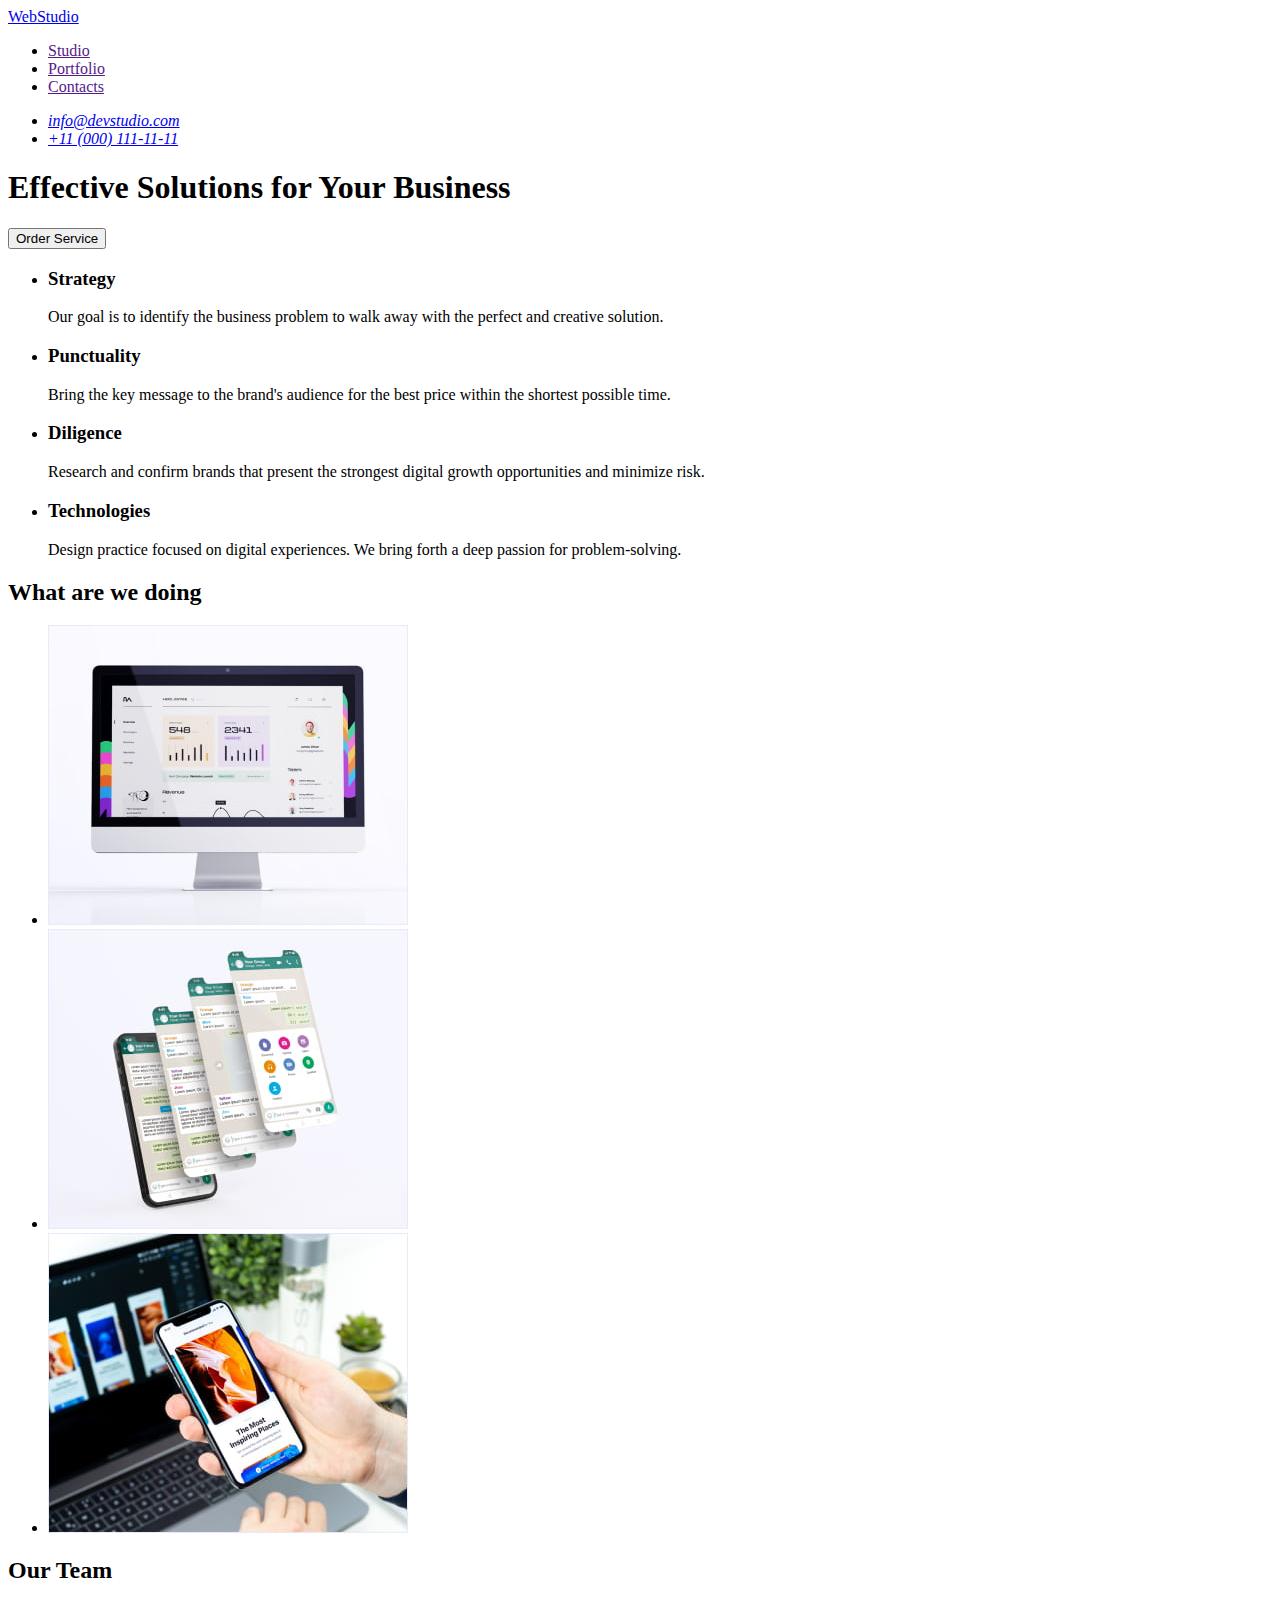
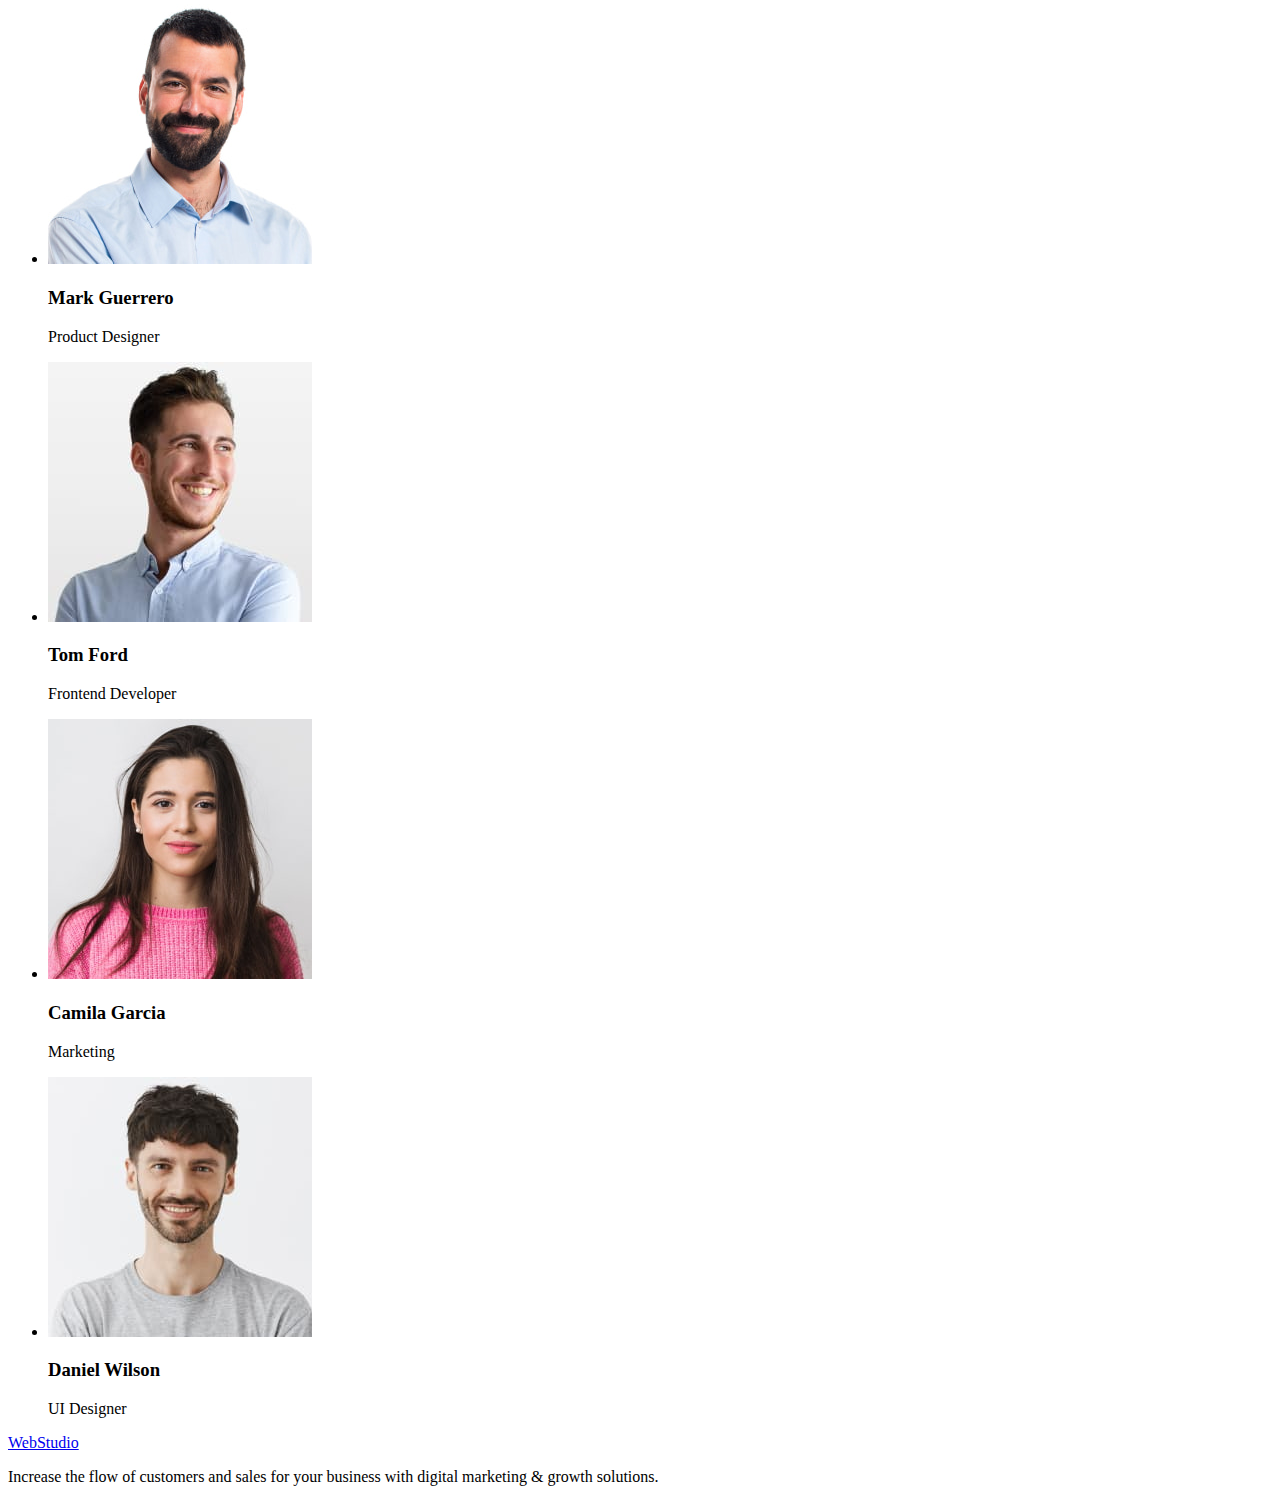
==== index.html @ 59c5fb43 "Initial commit" ====
<!DOCTYPE html>
<html lang="en">
  <head>
    <meta charset="UTF-8" />
    <meta http-equiv="X-UA-Compatible" content="IE=edge" />
    <meta name="viewport" content="width=device-width, initial-scale=1.0" />
    <title>Document</title>
  </head>
  <body>
    <header>
      <nav>
        <a href="./index.html">WebStudio</a>
        <ul>
          <li><a href="">Studio</a></li>
          <li><a href="">Portfolio</a></li>
          <li><a href="">Contacts</a></li>
        </ul>
      </nav>
      <address>
        <ul>
          <li><a href="mailto:info@devstudio.com">info@devstudio.com</a></li>
          <li><a href="tel:+110001111111">+11 (000) 111-11-11</a></li>
        </ul>
      </address>
    </header>

    <!-- Main Content -->

    <main>
      <!-- Sektion 1 -->
      <section>
        <h1>Effective Solutions for Your Business</h1>
        <button type="button">Order Service</button>
      </section>
      <!-- Section 2 -->
      <section>
        <h2 hidden>content</h2>
        <ul>
          <li>
            <h3>Strategy</h3>
            <p>
              Our goal is to identify the business problem to walk away with the
              perfect and creative solution.
            </p>
          </li>

          <li>
            <h3>Punctuality</h3>
            <p>
              Bring the key message to the brand's audience for the best price
              within the shortest possible time.
            </p>
          </li>

          <li>
            <h3>Diligence</h3>
            <p>
              Research and confirm brands that present the strongest digital
              growth opportunities and minimize risk.
            </p>
          </li>

          <li>
            <h3>Technologies</h3>
            <p>
              Design practice focused on digital experiences. We bring forth a
              deep passion for problem-solving.
            </p>
          </li>
        </ul>
      </section>

      <!-- Sektion- 3 What are we doing -->
      <section>
        <h2>What are we doing</h2>
        <ul>
          <li>
            <img
              src="./images/section-2/img-ekran.jpg"
              alt="foto-ekran"
              width="360"
            />
          </li>

          <li>
            <img
              src="./images/section-2/imj-screenshot.jpg"
              alt="foto-ckreenshot"
              width="360"
            />
          </li>

          <li>
            <img
              src="./images/section-2/img-telefon.jpg"
              alt="foto-telefon"
              width="360"
            />
          </li>
        </ul>
      </section>

      <!-- Section4 Our Team-->

      <section>
        <h2>Our Team</h2>

        <ul>
          <li>
            <img
              src="./images/OurTeam/MarkGuerrero.jpg"
              alt="foto-employee"
              width="264"
            />
            <h3>Mark Guerrero</h3>
            <p>Product Designer</p>
          </li>

          <li>
            <img
              src="./images/OurTeam/TomFord.jpg"
              alt="foto-Frontend Developer"
              width="264"
            />
            <h3>Tom Ford</h3>
            <p>Frontend Developer</p>
          </li>

          <li>
            <img
              src="./images/OurTeam/CamilaGarcia.jpg"
              alt="foto-Camila Garciaw"
              width="264"
            />
            <h3>Camila Garcia</h3>
            <p>Marketing</p>
          </li>

          <li>
            <img
              src="./images/OurTeam/DanielWilson.jpg"
              alt="foto-UI Designer"
              width="264"
            />
            <h3>Daniel Wilson</h3>
            <p>UI Designer</p>
          </li>
        </ul>
      </section>
    </main>

    <footer>
      <a href="./index.html">WebStudio</a>
      <p>
        Increase the flow of customers and sales for your business with digital
        marketing & growth solutions.
      </p>
    </footer>
  </body>
</html>
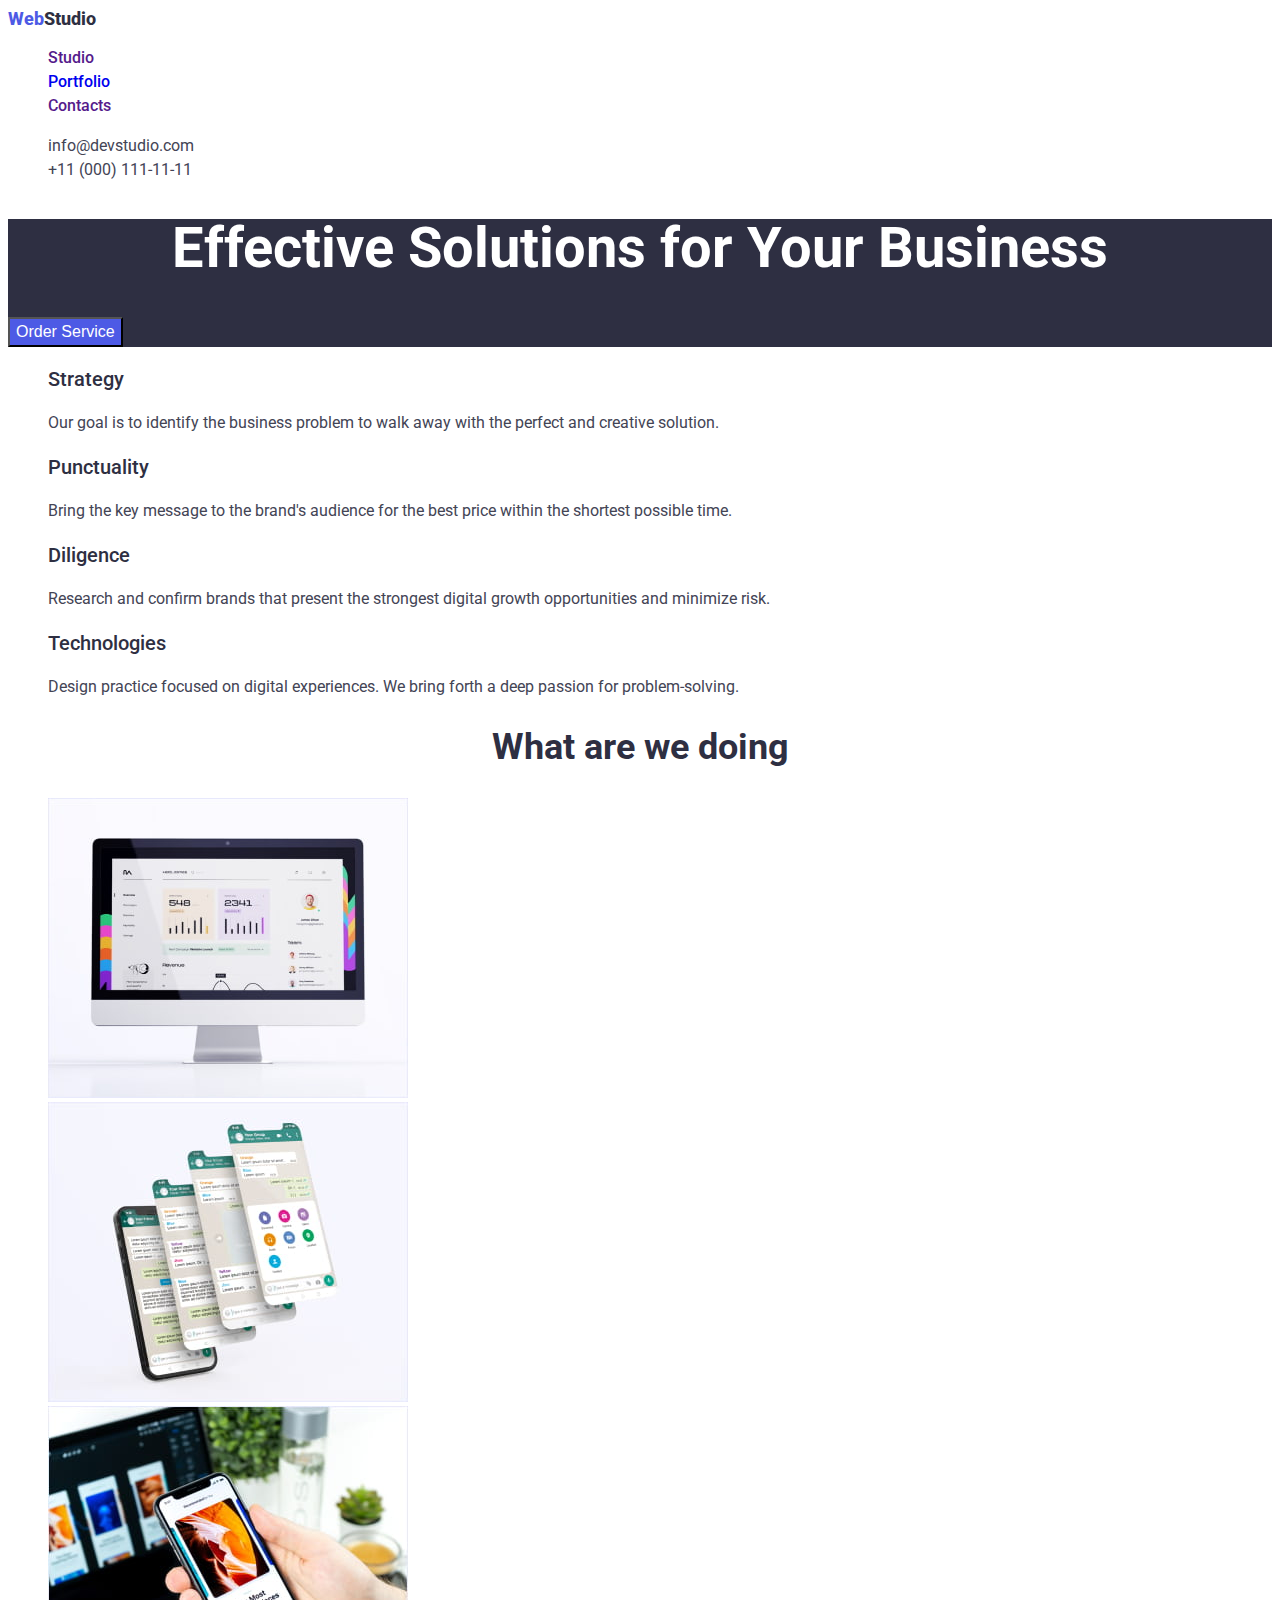
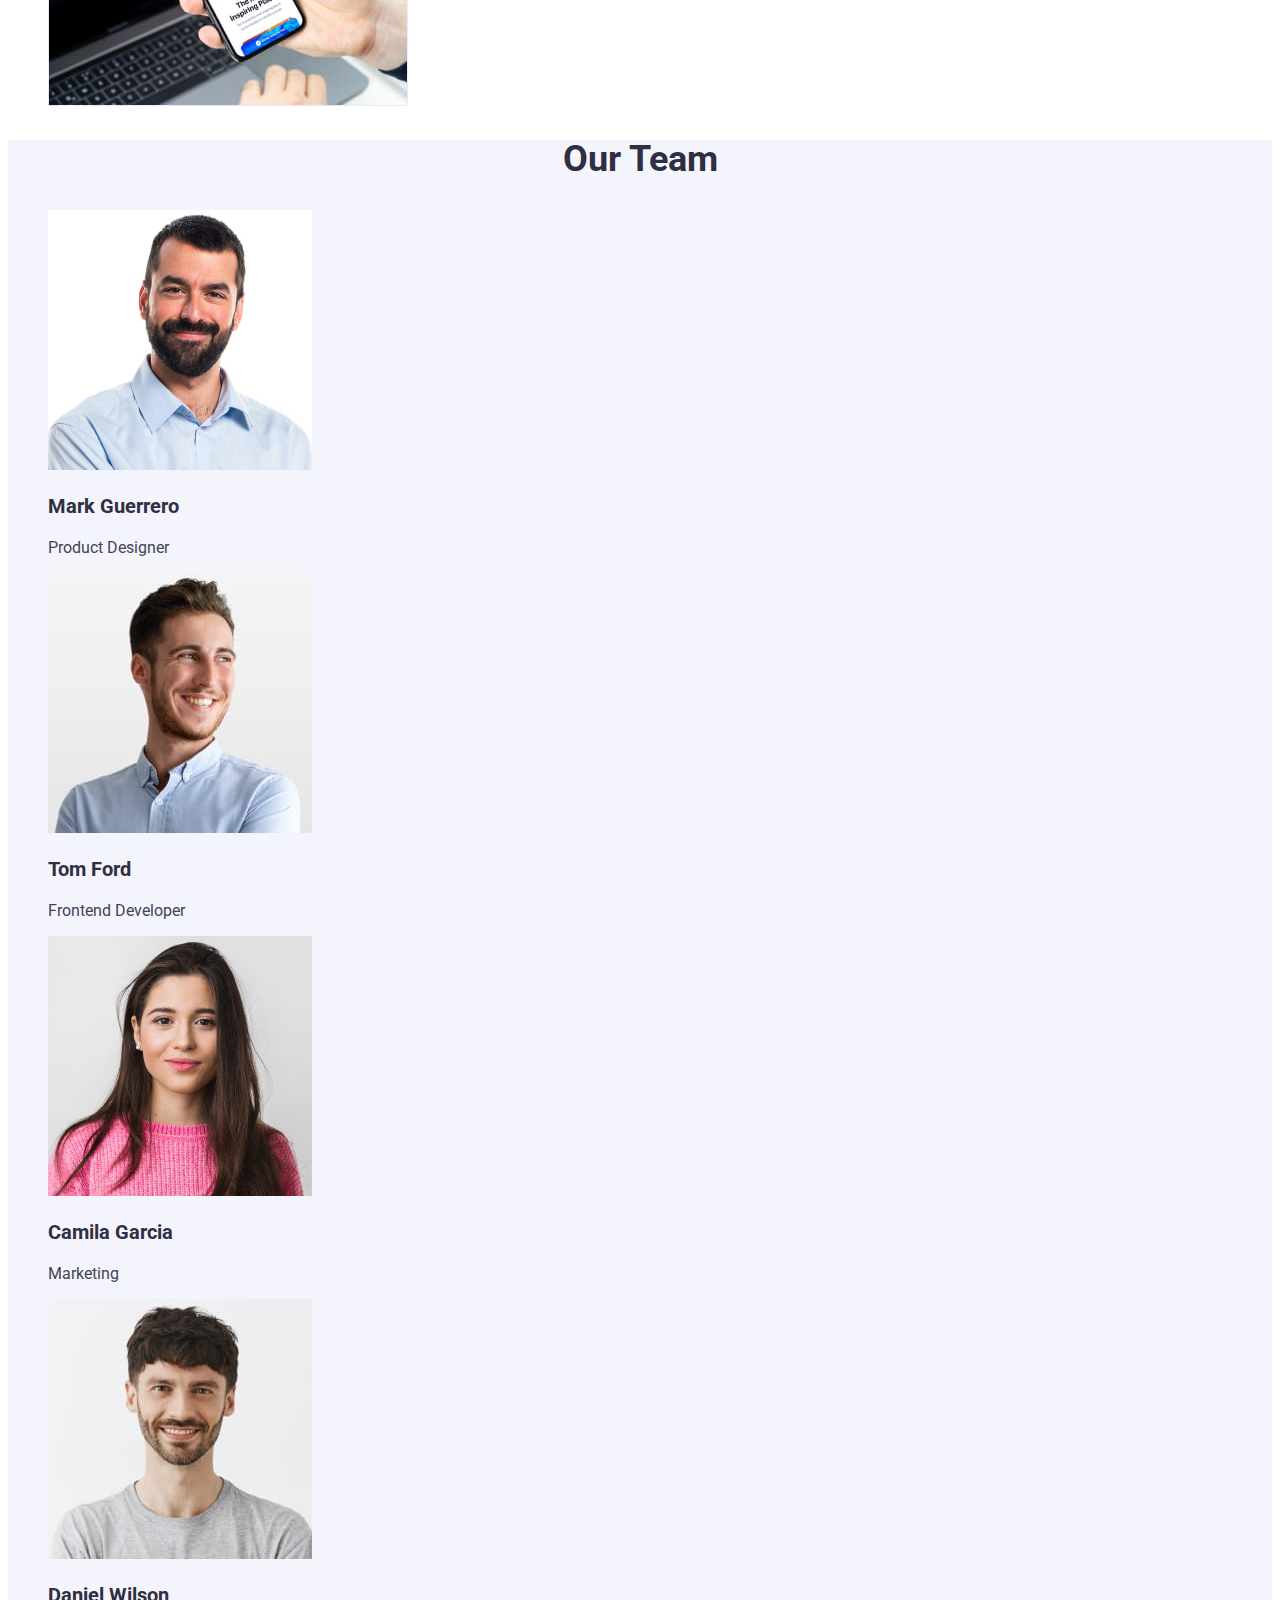
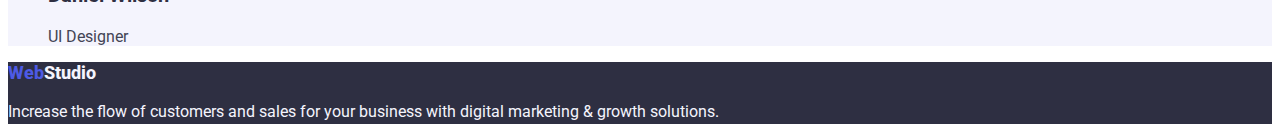
==== commit 7116a51e: "shuddering styles.css and porfolio page" ====
--- a/index.html
+++ b/index.html
@@ -5,21 +5,28 @@
     <meta http-equiv="X-UA-Compatible" content="IE=edge" />
     <meta name="viewport" content="width=device-width, initial-scale=1.0" />
     <title>Document</title>
+    <link rel="stylesheet" href="./css/styles.css">
+    <link rel="preconnect" href="https://fonts.googleapis.com">
+<link rel="preconnect" href="https://fonts.gstatic.com" crossorigin>
+<link href="https://fonts.googleapis.com/css2?family=Raleway:wght@800&family=Roboto:wght@400;500;700;900&display=swap" rel="stylesheet">
   </head>
+
+      <!-- Header -->
   <body>
-    <header>
-      <nav>
-        <a href="./index.html">WebStudio</a>
-        <ul>
-          <li><a href="">Studio</a></li>
-          <li><a href="">Portfolio</a></li>
-          <li><a href="">Contacts</a></li>
+    <header class="page-header">
+      <nav  class="page-nav">
+        <a class="link logo" href="./index.html"> <span class="logo-web">Web</span><span class="logo-studio">Studio</span> </a>
+        <ul  class="menu  list">
+          <li class="menu-link"><a class="link" href="">Studio</a></li>
+          <li class="menu-link"><a class="link" href="./portfolio.html">Portfolio</a></li>
+          <li class="menu-link"><a class="link" href="">Contacts</a></li>
         </ul>
       </nav>
+
       <address>
-        <ul>
-          <li><a href="mailto:info@devstudio.com">info@devstudio.com</a></li>
-          <li><a href="tel:+110001111111">+11 (000) 111-11-11</a></li>
+        <ul class="list ">
+          <li><a  class="contact-email link " href="mailto:info@devstudio.com">info@devstudio.com</a></li>
+          <li><a  class="contact-phone-number link " href="tel:+110001111111">+11 (000) 111-11-11</a></li>
         </ul>
       </address>
     </header>
@@ -28,41 +35,42 @@
 
     <main>
       <!-- Sektion 1 -->
-      <section>
-        <h1>Effective Solutions for Your Business</h1>
-        <button type="button">Order Service</button>
+      <!-- Hero -->
+      <section  class="hero">
+        <h1 class="main-title">Effective Solutions for Your Business</h1>
+        <button class="button-btn" type="button">Order Service</button>
       </section>
       <!-- Section 2 -->
-      <section>
+      <section  class="second-section">
         <h2 hidden>content</h2>
-        <ul>
+        <ul class="list">
           <li>
-            <h3>Strategy</h3>
-            <p>
+            <h3 class="second-section-title">Strategy</h3>
+            <p  class="second-section-text">
               Our goal is to identify the business problem to walk away with the
               perfect and creative solution.
             </p>
           </li>
 
           <li>
-            <h3>Punctuality</h3>
-            <p>
+            <h3 class="second-section-title">Punctuality</h3>
+            <p   class="second-section-text">
               Bring the key message to the brand's audience for the best price
               within the shortest possible time.
             </p>
           </li>
 
           <li>
-            <h3>Diligence</h3>
-            <p>
+            <h3 class="second-section-title">Diligence</h3>
+            <p class="second-section-text">
               Research and confirm brands that present the strongest digital
               growth opportunities and minimize risk.
             </p>
           </li>
 
           <li>
-            <h3>Technologies</h3>
-            <p>
+            <h3  class="second-section-title">Technologies</h3>
+            <p class="second-section-text">
               Design practice focused on digital experiences. We bring forth a
               deep passion for problem-solving.
             </p>
@@ -71,9 +79,9 @@
       </section>
 
       <!-- Sektion- 3 What are we doing -->
-      <section>
-        <h2>What are we doing</h2>
-        <ul>
+      <section  class="section">
+        <h2 class="section-title">What are we doing</h2>
+        <ul class="list">
           <li>
             <img
               src="./images/section-2/img-ekran.jpg"
@@ -102,18 +110,18 @@
 
       <!-- Section4 Our Team-->
 
-      <section>
-        <h2>Our Team</h2>
+      <section  class="section-four">
+        <h2 class="section-title">Our Team</h2>
 
-        <ul>
+        <ul class="list">
           <li>
             <img
               src="./images/OurTeam/MarkGuerrero.jpg"
               alt="foto-employee"
               width="264"
             />
-            <h3>Mark Guerrero</h3>
-            <p>Product Designer</p>
+            <h3 class="name-working">Mark Guerrero</h3>
+            <p  class="proffesion">Product Designer</p>
           </li>
 
           <li>
@@ -122,8 +130,8 @@
               alt="foto-Frontend Developer"
               width="264"
             />
-            <h3>Tom Ford</h3>
-            <p>Frontend Developer</p>
+            <h3 class="name-working">Tom Ford</h3>
+            <p class="proffesion" >Frontend Developer</p>
           </li>
 
           <li>
@@ -132,8 +140,8 @@
               alt="foto-Camila Garciaw"
               width="264"
             />
-            <h3>Camila Garcia</h3>
-            <p>Marketing</p>
+            <h3 class="name-working">Camila Garcia</h3>
+            <p class="proffesion" >Marketing</p>
           </li>
 
           <li>
@@ -142,16 +150,16 @@
               alt="foto-UI Designer"
               width="264"
             />
-            <h3>Daniel Wilson</h3>
-            <p>UI Designer</p>
+            <h3 class="name-working">Daniel Wilson</h3>
+            <p class="proffesion" >UI Designer</p>
           </li>
         </ul>
       </section>
     </main>
 
-    <footer>
-      <a href="./index.html">WebStudio</a>
-      <p>
+    <footer class="footer">
+       <a class="link logo" href="./index.html"> <span class="logo-web">Web</span><span class="logo-studio-footer">Studio</span> </a> 
+      <p  class="text-footer">
         Increase the flow of customers and sales for your business with digital
         marketing & growth solutions.
       </p>
--- a/css/styles.css
+++ b/css/styles.css
@@ -0,0 +1,237 @@
+:root {
+    /* --main-color: red;  */
+    --primary-backgraund:#fff;
+    --primary--font-family: "Roboto", sans-serif;
+}
+
+
+/* h1,
+h2,
+h3,
+h4,
+h5,
+h6 {
+    font-family: 'Roboto', sans-serif;
+    font-family: var(--primary--font-family);
+} */
+
+a {
+    text-decoration: none;
+}
+
+
+/* 
+ul,
+ol 
+li {
+    list-style: none;
+} */
+
+address {
+    font-style: normal;
+}
+
+.list  {  
+    list-style: none ;
+}
+
+.link   {
+    text-decoration: none;
+}
+
+
+body   {
+    font-family: 'Roboto', sans-serif;
+    font-style: normal;
+    font-size: 16px;
+    /* line-height: 1.5; */
+    font-weight: 500;
+    color: #2E2F42;
+    background-color: #ffffff;
+    /* background-color:var(--primary-backgraund); */
+   
+    
+}
+    /* HEADER */
+   /*  Logo*/
+
+.logo-web {
+    font-weight: 800;
+    font-size: 18px;
+    line-height: 1.2;
+    color: #4D5AE5;
+}
+    
+.logo-studio    {
+    font-weight: 800;
+    font-size: 18px;
+    line-height: 1.2;
+    color: #2E2F42;
+
+}
+
+.menu-link {
+    line-height: 1.5;
+    color: #2E2F42;
+}
+
+.link:hover,
+.link:focus   {
+    color: #404BBF;
+}
+
+
+.contact-phone-number,
+.contact-email  {
+    line-height: 1.5;
+    font-weight: 400;
+    font-size: 16px;
+    color: #434455;
+}
+
+.contact-phone-number:hover,
+.contact-phone-number:focus {
+    color: #404BBF;
+}
+
+.contact-email:hover,
+.contact-email:focus   {
+    color: #404BBF
+                    }
+/* Main Contant */ /* Hero */
+.hero,
+.footer {
+    background: #2E2F42;
+}
+.main-title {
+    font-weight: 700;
+    font-size: 56px;
+    line-height: 1.07;
+    text-align: center;
+    color: #FFFFFF; 
+}
+
+.button-btn {
+    font-weight: 500;
+    font-size: 16px;
+    line-height: 1.5;
+    background: #4D5AE5;
+    color: #FFFFFF;
+    cursor: pointer;
+} 
+
+.button-btn:hover,
+.button-btn:focus::after {
+    background: #404BBF;
+}
+   
+   
+/* Section 2 */
+
+.second-section-title   {
+    font-weight: 500;
+    font-size: 20px;
+    line-height: 1.2;
+    color: #2E2F42;
+}
+
+.second-section-text {
+    line-height: 1.5;
+    font-weight: 400;
+    color: #434455;
+
+}
+
+        /* Sektion 3  What are we doing*/
+.section-title {
+    font-weight: 700;
+    font-size: 36px;
+    line-height:1.11;
+    text-align: center;
+    color: #2E2F42;
+}
+
+/* < !-- Section4 Our Team--> */
+
+.section-four   {
+    background: #F4F4FD
+}
+
+.name-working   {
+    font-size: 20px;
+    line-height: 1.2;
+    color: #2E2F42;
+}
+
+.proffesion {
+    font-weight: 400;
+    color: #434455;
+
+}
+
+    /* FOOTER */
+
+.logo-studio-footer   {
+    font-weight: 800;
+    font-size: 18px;
+    line-height: 1.16;
+    color: #F4F4FD;
+}
+
+.text-footer {
+    font-weight: 400;
+    line-height: 1.5;
+    color: #F4F4FD;
+}
+
+
+
+
+
+
+/* =============PORTFOLIO============= */
+.filter__list {
+    list-style: none;
+}
+
+
+
+.item-filter__btn   {
+    font-family: 'Roboto', sans-serif;
+    font-style: normal;
+    font-weight: 500;
+    font-size: 16px;
+    line-height: 24px;
+    color: #4D5AE5;
+    background: #F4F4FD;
+
+    border: 1px solid #E7E9FC;
+    border-radius: 4px;
+}
+
+.item-filter__btn:hover,
+.item-filter__btn:focus {
+    background: #404BBF;
+    color: #FFFFFF;
+}
+
+.works-list {
+    list-style: none;
+}
+
+.item-works__title  {
+    font-family: 'Roboto',sans-serif;
+    font-weight: 500;
+    font-size: 20px;
+    line-height: 1.2;
+    color: #2E2F42;
+}
+.item-works__text {
+    font-weight: 400;
+    font-size: 16px;
+    line-height: 1.5;
+    color: #434455;
+}
+
+
+/* =============PORTFOLIO============= */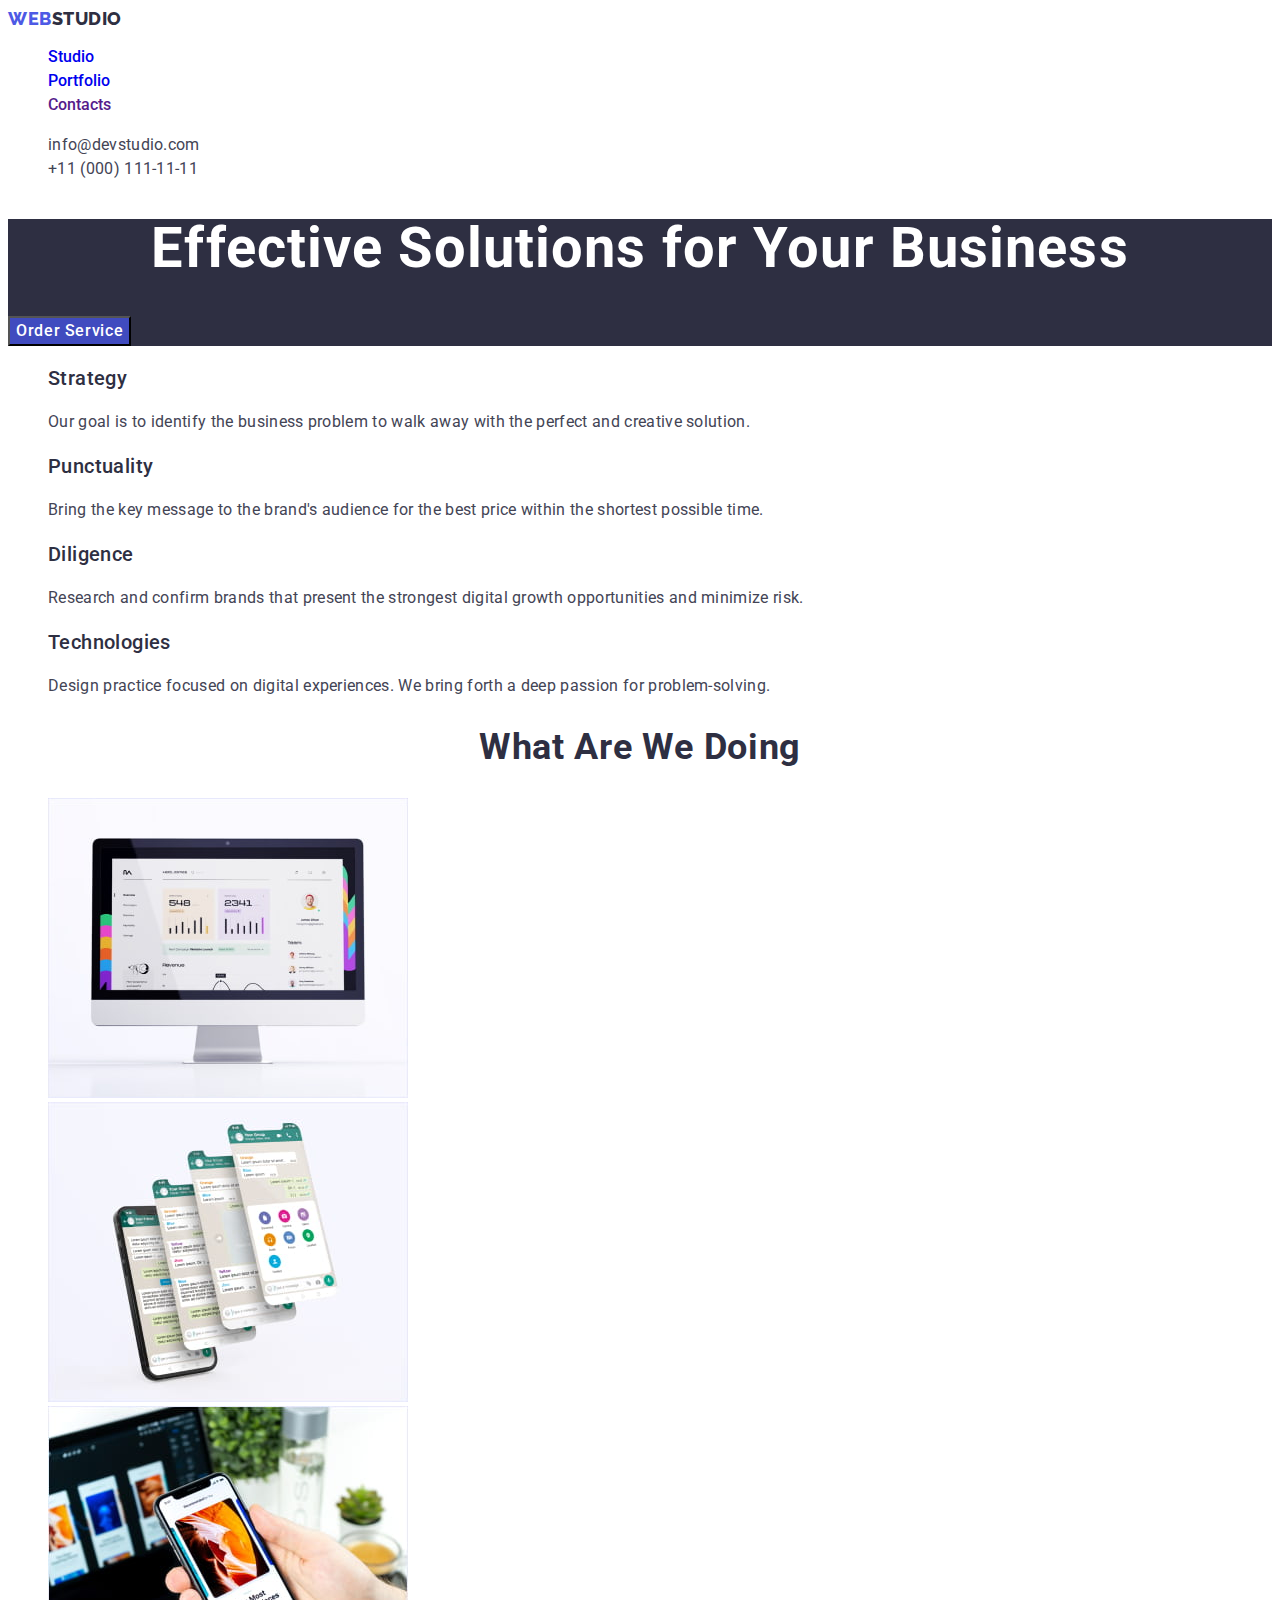
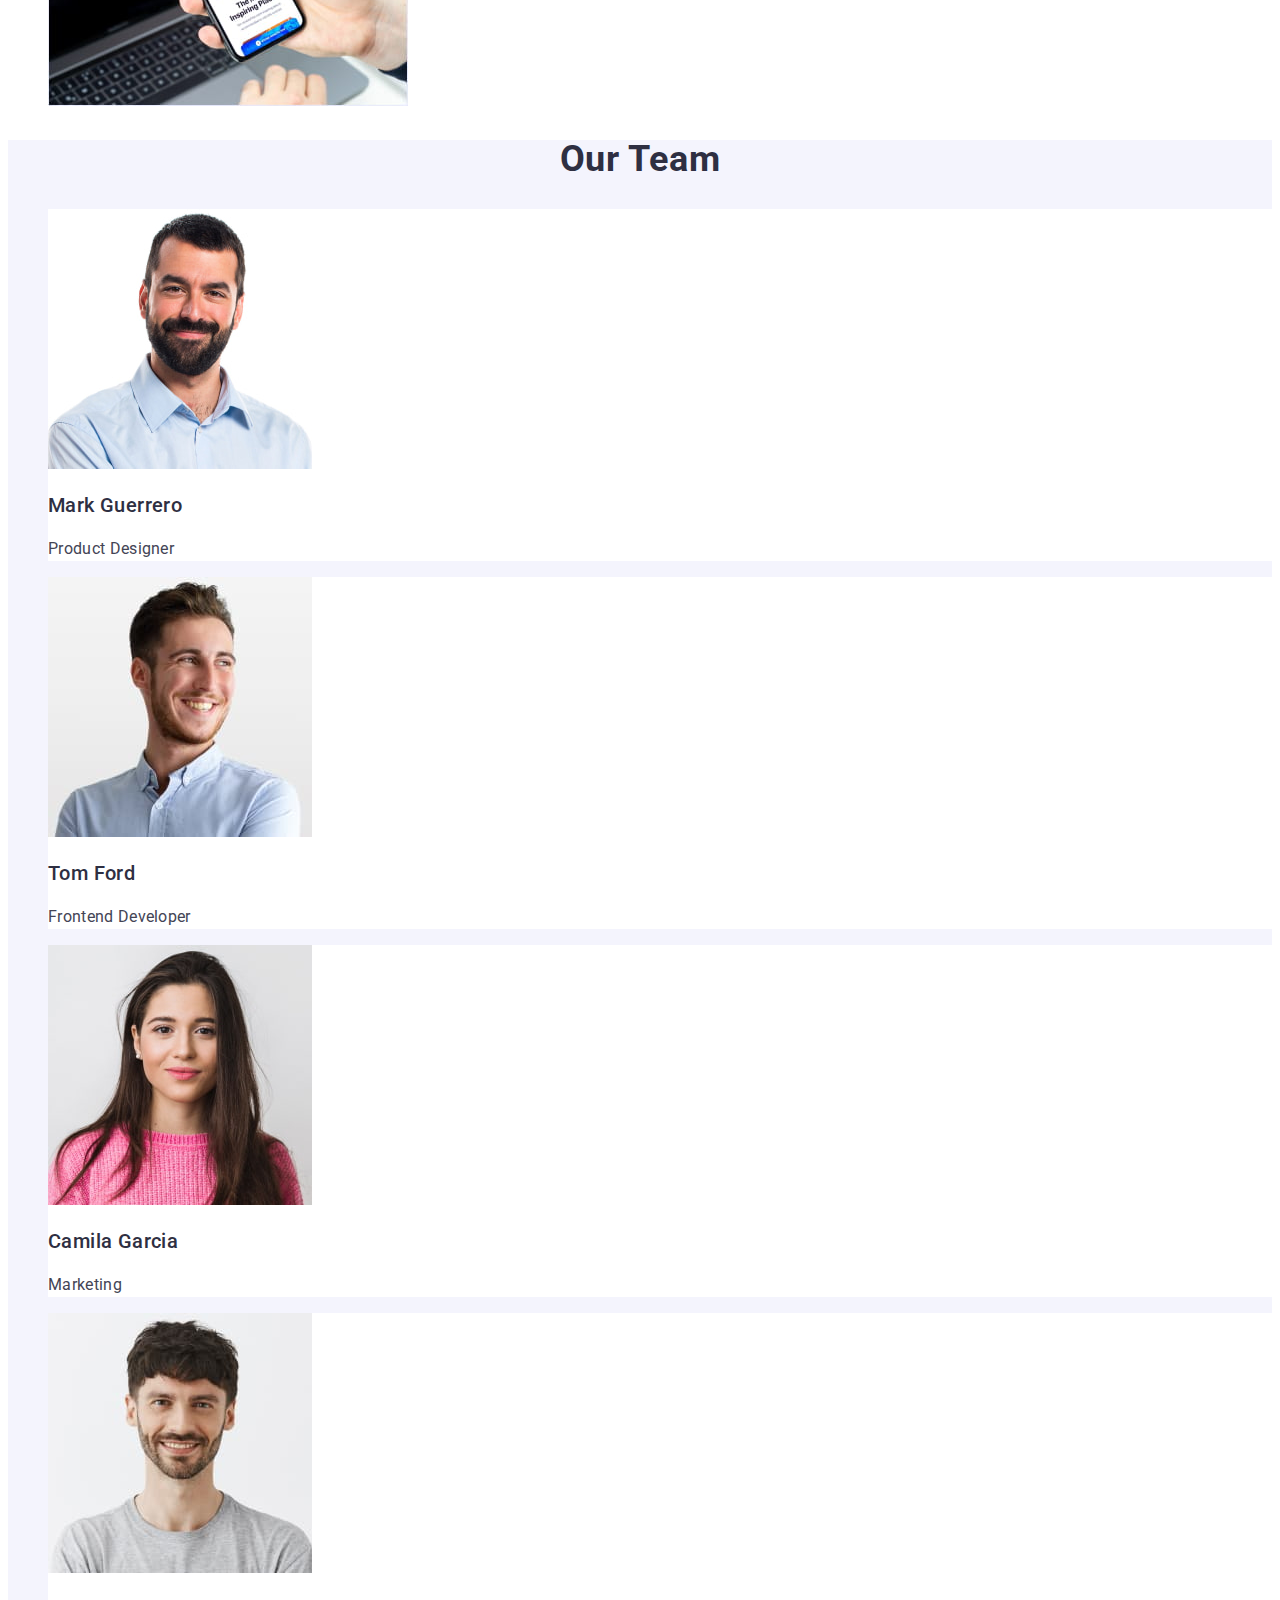
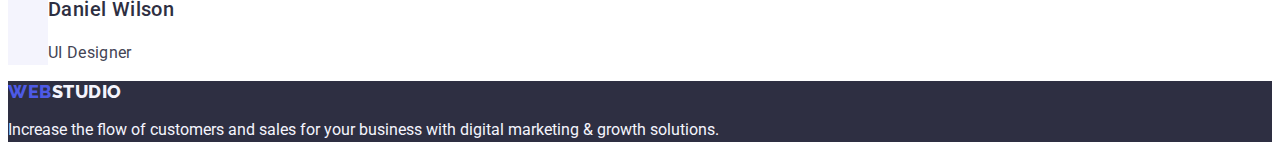
==== commit 98b5f776: "update-hw-2-css" ====
--- a/index.html
+++ b/index.html
@@ -15,15 +15,15 @@
   <body>
     <header class="page-header">
       <nav  class="page-nav">
-        <a class="link logo" href="./index.html"> <span class="logo-web">Web</span><span class="logo-studio">Studio</span> </a>
+        <a class="link logo" href="./index.html"><span class="logo-web">Web</span>Studio </a>
         <ul  class="menu  list">
-          <li class="menu-link"><a class="link" href="">Studio</a></li>
-          <li class="menu-link"><a class="link" href="./portfolio.html">Portfolio</a></li>
-          <li class="menu-link"><a class="link" href="">Contacts</a></li>
+          <li class="menu-link"><a class="link-menu link" href="./index.html">Studio</a></li>
+          <li class="menu-link"><a class="link-menu link" href="./portfolio.html">Portfolio</a></li>
+          <li class="menu-link"><a class="link-menu link" href="">Contacts</a></li>
         </ul>
       </nav>
 
-      <address>
+      <address class="heder-address">
         <ul class="list ">
           <li><a  class="contact-email link " href="mailto:info@devstudio.com">info@devstudio.com</a></li>
           <li><a  class="contact-phone-number link " href="tel:+110001111111">+11 (000) 111-11-11</a></li>
@@ -42,7 +42,7 @@
       </section>
       <!-- Section 2 -->
       <section  class="second-section">
-        <h2 hidden>content</h2>
+        <h2 class="second-section-title" hidden>content</h2>
         <ul class="list">
           <li>
             <h3 class="second-section-title">Strategy</h3>
@@ -114,9 +114,9 @@
         <h2 class="section-title">Our Team</h2>
 
         <ul class="list">
-          <li>
+          <li class="item-fou-list">
             <img
-              src="./images/OurTeam/MarkGuerrero.jpg"
+              src="./images/our-team/MarkGuerrero.jpg"
               alt="foto-employee"
               width="264"
             />
@@ -124,9 +124,9 @@
             <p  class="proffesion">Product Designer</p>
           </li>
 
-          <li>
+          <li class="item-fou-list">
             <img
-              src="./images/OurTeam/TomFord.jpg"
+              src="./images/our-team/TomFord.jpg"
               alt="foto-Frontend Developer"
               width="264"
             />
@@ -134,9 +134,9 @@
             <p class="proffesion" >Frontend Developer</p>
           </li>
 
-          <li>
+          <li class="item-fou-list">
             <img
-              src="./images/OurTeam/CamilaGarcia.jpg"
+              src="./images/our-team/CamilaGarcia.jpg"
               alt="foto-Camila Garciaw"
               width="264"
             />
@@ -144,9 +144,9 @@
             <p class="proffesion" >Marketing</p>
           </li>
 
-          <li>
+          <li class="item-fou-list">
             <img
-              src="./images/OurTeam/DanielWilson.jpg"
+              src="./images/our-team/DanielWilson.jpg"
               alt="foto-UI Designer"
               width="264"
             />
@@ -158,7 +158,9 @@
     </main>
 
     <footer class="footer">
-       <a class="link logo" href="./index.html"> <span class="logo-web">Web</span><span class="logo-studio-footer">Studio</span> </a> 
+       <a class="link logo-footer" href="./index.html">
+        <span class="logo-web">Web</span><span class="logo-web-text">Studio</span> 
+      </a> 
       <p  class="text-footer">
         Increase the flow of customers and sales for your business with digital
         marketing & growth solutions.
--- a/css/styles.css
+++ b/css/styles.css
@@ -1,7 +1,11 @@
 :root {
     /* --main-color: red;  */
     --primary-backgraund:#fff;
+    --primary-second-background: #434455 ;
     --primary--font-family: "Roboto", sans-serif;
+    --primary-text: #4d5ae5;
+    --primary-second-text: #2e2f42;
+    --primary-third-text: #f4f4fd;
 }
 
 
@@ -46,7 +50,7 @@
     font-size: 16px;
     /* line-height: 1.5; */
     font-weight: 500;
-    color: #2E2F42;
+    color:var(--primary-second-background);
     background-color: #ffffff;
     /* background-color:var(--primary-backgraund); */
    
@@ -55,34 +59,43 @@
     /* HEADER */
    /*  Logo*/
 
+
 .logo-web {
-    font-weight: 800;
-    font-size: 18px;
-    line-height: 1.2;
-    color: #4D5AE5;
+    font-family: "Raleway", sans-serif;
+    font-weight: 800;
+    font-size: 18px;
+    line-height: 1.17;
+    letter-spacing: 0.03em ;
+    text-transform: uppercase;
+    color: var(--primary-text);
 }
     
-.logo-studio    {
-    font-weight: 800;
-    font-size: 18px;
-    line-height: 1.2;
-    color: #2E2F42;
-
+/* .logo-studio, */
+.logo    {
+    font-family: "Raleway", sans-serif;
+    font-weight: 800;
+    font-size: 18px;
+    line-height: 1.17;
+    letter-spacing: 0.03em;
+    text-transform: uppercase;
+    color: var(--primary-second-text);
+    
 }
 
 .menu-link {
     line-height: 1.5;
-    color: #2E2F42;
-}
-
-.link:hover,
-.link:focus   {
+    color: var(--primary-second-text);
+}
+
+.link-menu:hover,
+.link-menu:focus   {
     color: #404BBF;
 }
 
 
 .contact-phone-number,
 .contact-email  {
+    letter-spacing: 0.02em;
     line-height: 1.5;
     font-weight: 400;
     font-size: 16px;
@@ -104,6 +117,7 @@
     background: #2E2F42;
 }
 .main-title {
+    letter-spacing: 0.02em;
     font-weight: 700;
     font-size: 56px;
     line-height: 1.07;
@@ -112,23 +126,26 @@
 }
 
 .button-btn {
-    font-weight: 500;
-    font-size: 16px;
-    line-height: 1.5;
-    background: #4D5AE5;
+    font-family: "Roboto", sans-serif;
+    font-weight: 500;
+    font-size: 16px;
+    line-height: 1.5;
+    background-color: #404BBF;
     color: #FFFFFF;
     cursor: pointer;
+    letter-spacing: 0.04em;
 } 
 
 .button-btn:hover,
 .button-btn:focus::after {
-    background: #404BBF;
+    background:#404BBF;
 }
    
    
 /* Section 2 */
 
 .second-section-title   {
+    letter-spacing: 0.02em;
     font-weight: 500;
     font-size: 20px;
     line-height: 1.2;
@@ -136,6 +153,7 @@
 }
 
 .second-section-text {
+    letter-spacing: 0.02em;
     line-height: 1.5;
     font-weight: 400;
     color: #434455;
@@ -148,36 +166,65 @@
     font-size: 36px;
     line-height:1.11;
     text-align: center;
+    letter-spacing: 0.02em;
+    text-transform: capitalize;
     color: #2E2F42;
 }
 
 /* < !-- Section4 Our Team--> */
 
 .section-four   {
-    background: #F4F4FD
+    background: #F4F4FD;
+    letter-spacing: 0.02em;
+    text-transform: capitalize;
+}
+.item-fou-list {
+    background-color: #FFFFFF
+
 }
 
 .name-working   {
+    font-weight: 500;
+    letter-spacing: 0.02em;
     font-size: 20px;
     line-height: 1.2;
     color: #2E2F42;
 }
 
 .proffesion {
+    line-height: 1.5;
+    letter-spacing: 0.02em;
     font-weight: 400;
     color: #434455;
 
 }
 
     /* FOOTER */
-
+.logo-footer {
+    font-family: "Raleway", sans-serif;
+    font-weight: 800;
+    font-size: 18px;
+    line-height: 1.17;
+    letter-spacing: 0.03em;
+    text-transform: uppercase;
+    color: var(--primary-third-text)
+}
 .logo-studio-footer   {
-    font-weight: 800;
-    font-size: 18px;
-    line-height: 1.16;
+    /* font-weight: 800;
+    font-size: 18px;
+    line-height: 1.16; */
     color: #F4F4FD;
 }
 
+.logo-web-text {
+    font-family: "Raleway", sans-serif;
+    font-weight: 800;
+    font-size: 18px;
+    line-height: 1.17;
+    letter-spacing: 0.03em;
+    text-transform: uppercase;
+    color: var(--primary-third-text)
+}
 .text-footer {
     font-weight: 400;
     line-height: 1.5;
@@ -202,8 +249,8 @@
     font-weight: 500;
     font-size: 16px;
     line-height: 24px;
-    color: #4D5AE5;
-    background: #F4F4FD;
+    color: var(--primary-text);
+    background-color: var(--primary-third-text);
 
     border: 1px solid #E7E9FC;
     border-radius: 4px;
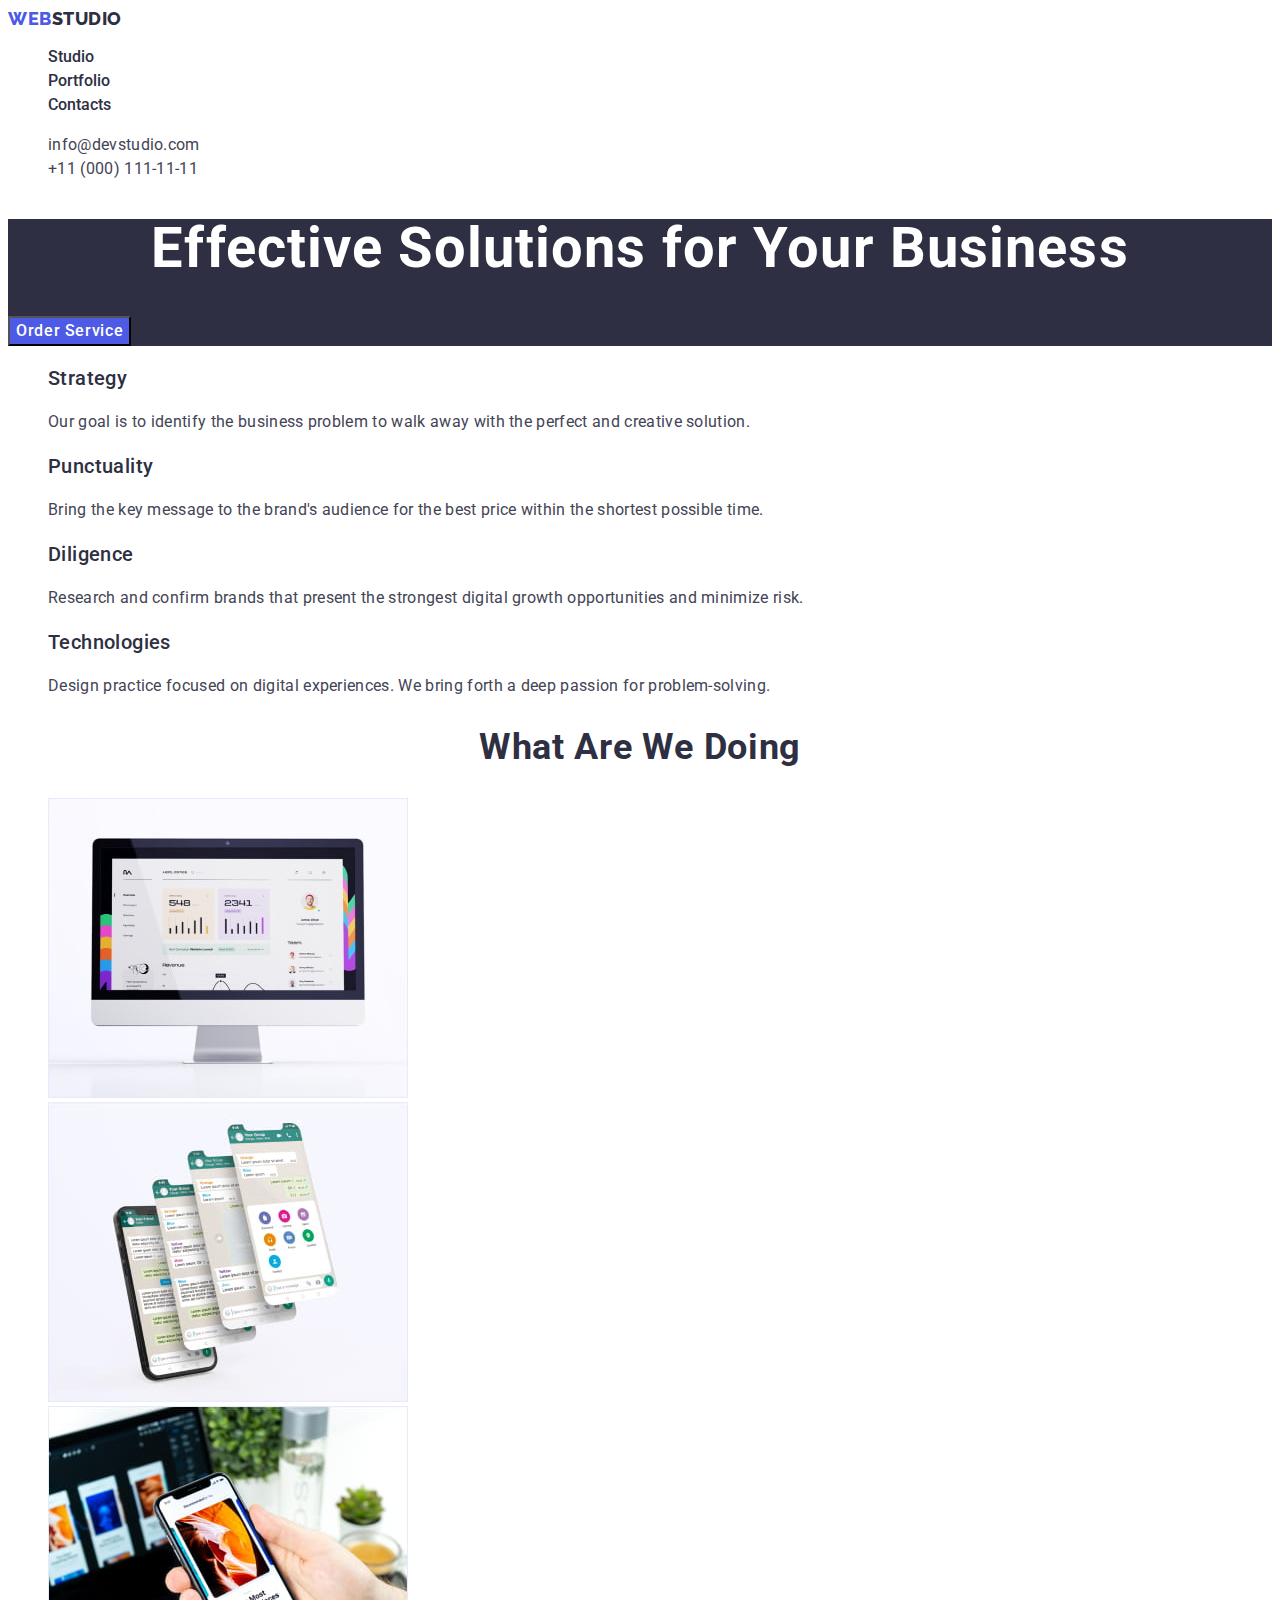
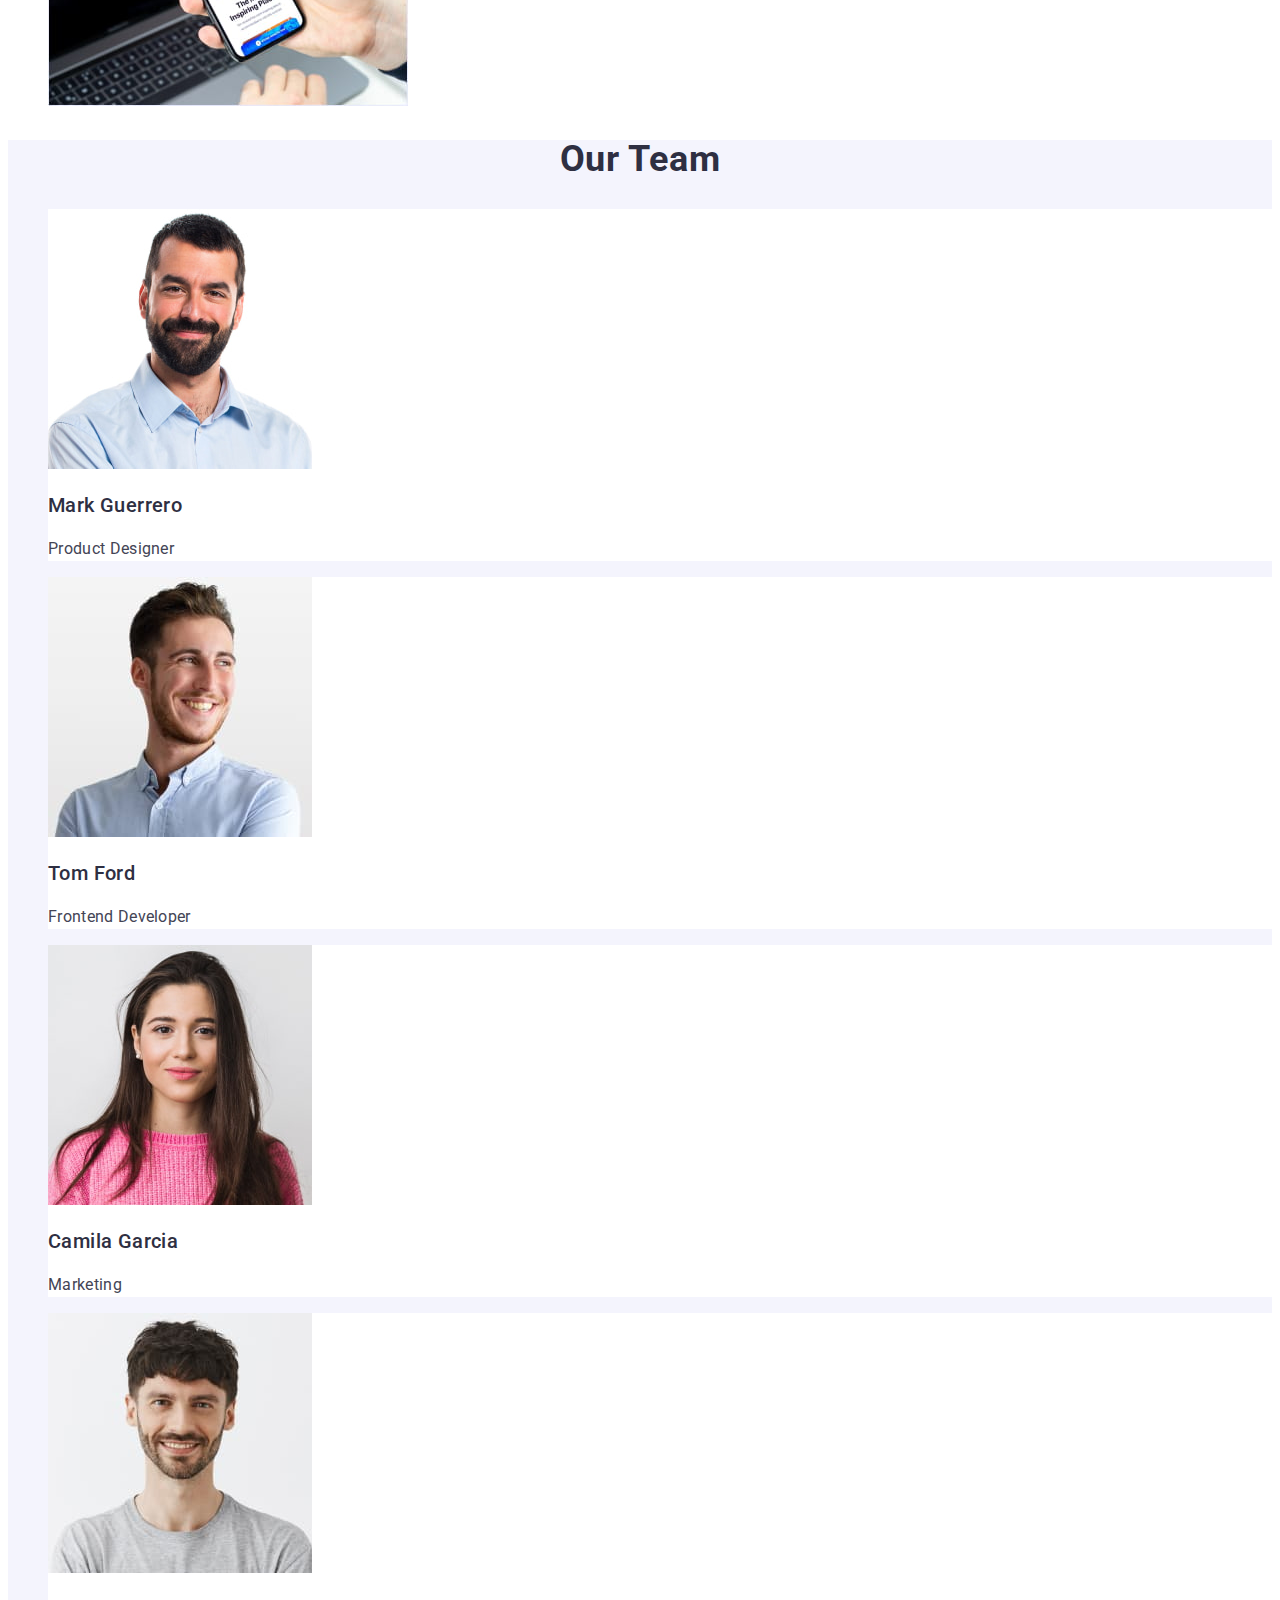
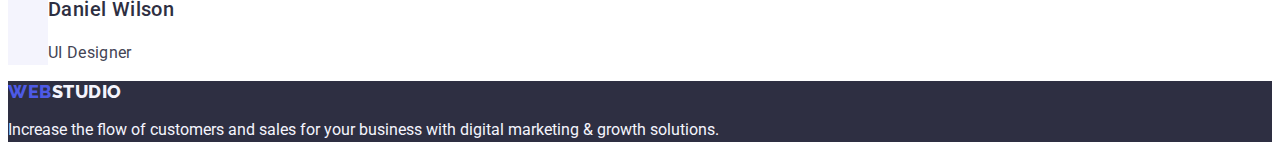
==== commit 5ef72f67: "update-2-hw2-css" ====
--- a/index.html
+++ b/index.html
@@ -15,7 +15,7 @@
   <body>
     <header class="page-header">
       <nav  class="page-nav">
-        <a class="link logo" href="./index.html"><span class="logo-web">Web</span>Studio </a>
+        <a class="link logo" href="./index.html">Web<span class="logo-header">Studio</span></a>
         <ul  class="menu  list">
           <li class="menu-link"><a class="link-menu link" href="./index.html">Studio</a></li>
           <li class="menu-link"><a class="link-menu link" href="./portfolio.html">Portfolio</a></li>
@@ -158,8 +158,7 @@
     </main>
 
     <footer class="footer">
-       <a class="link logo-footer" href="./index.html">
-        <span class="logo-web">Web</span><span class="logo-web-text">Studio</span> 
+       <a class="link logo" href="./index.html">Web<span class="logo-footer">Studio</span> 
       </a> 
       <p  class="text-footer">
         Increase the flow of customers and sales for your business with digital
--- a/css/styles.css
+++ b/css/styles.css
@@ -6,6 +6,7 @@
     --primary-text: #4d5ae5;
     --primary-second-text: #2e2f42;
     --primary-third-text: #f4f4fd;
+    --primary-four-text: #ffffff;
 }
 
 
@@ -78,14 +79,21 @@
     line-height: 1.17;
     letter-spacing: 0.03em;
     text-transform: uppercase;
+    color: var(--primary-text);
+    
+}
+
+.logo-header {
+   color: var(--primary-second-text) 
+}
+
+.menu-link,
+.link-menu {
+    line-height: 1.5;
+    letter-spacing: 0.02;
     color: var(--primary-second-text);
-    
-}
-
-.menu-link {
-    line-height: 1.5;
-    color: var(--primary-second-text);
-}
+}
+
 
 .link-menu:hover,
 .link-menu:focus   {
@@ -130,7 +138,7 @@
     font-weight: 500;
     font-size: 16px;
     line-height: 1.5;
-    background-color: #404BBF;
+    background-color: #4D5AE5;
     color: #FFFFFF;
     cursor: pointer;
     letter-spacing: 0.04em;
@@ -223,7 +231,7 @@
     line-height: 1.17;
     letter-spacing: 0.03em;
     text-transform: uppercase;
-    color: var(--primary-third-text)
+    color: var(--primary-four-text)
 }
 .text-footer {
     font-weight: 400;
@@ -251,7 +259,7 @@
     line-height: 24px;
     color: var(--primary-text);
     background-color: var(--primary-third-text);
-
+    cursor: pointer;
     border: 1px solid #E7E9FC;
     border-radius: 4px;
 }
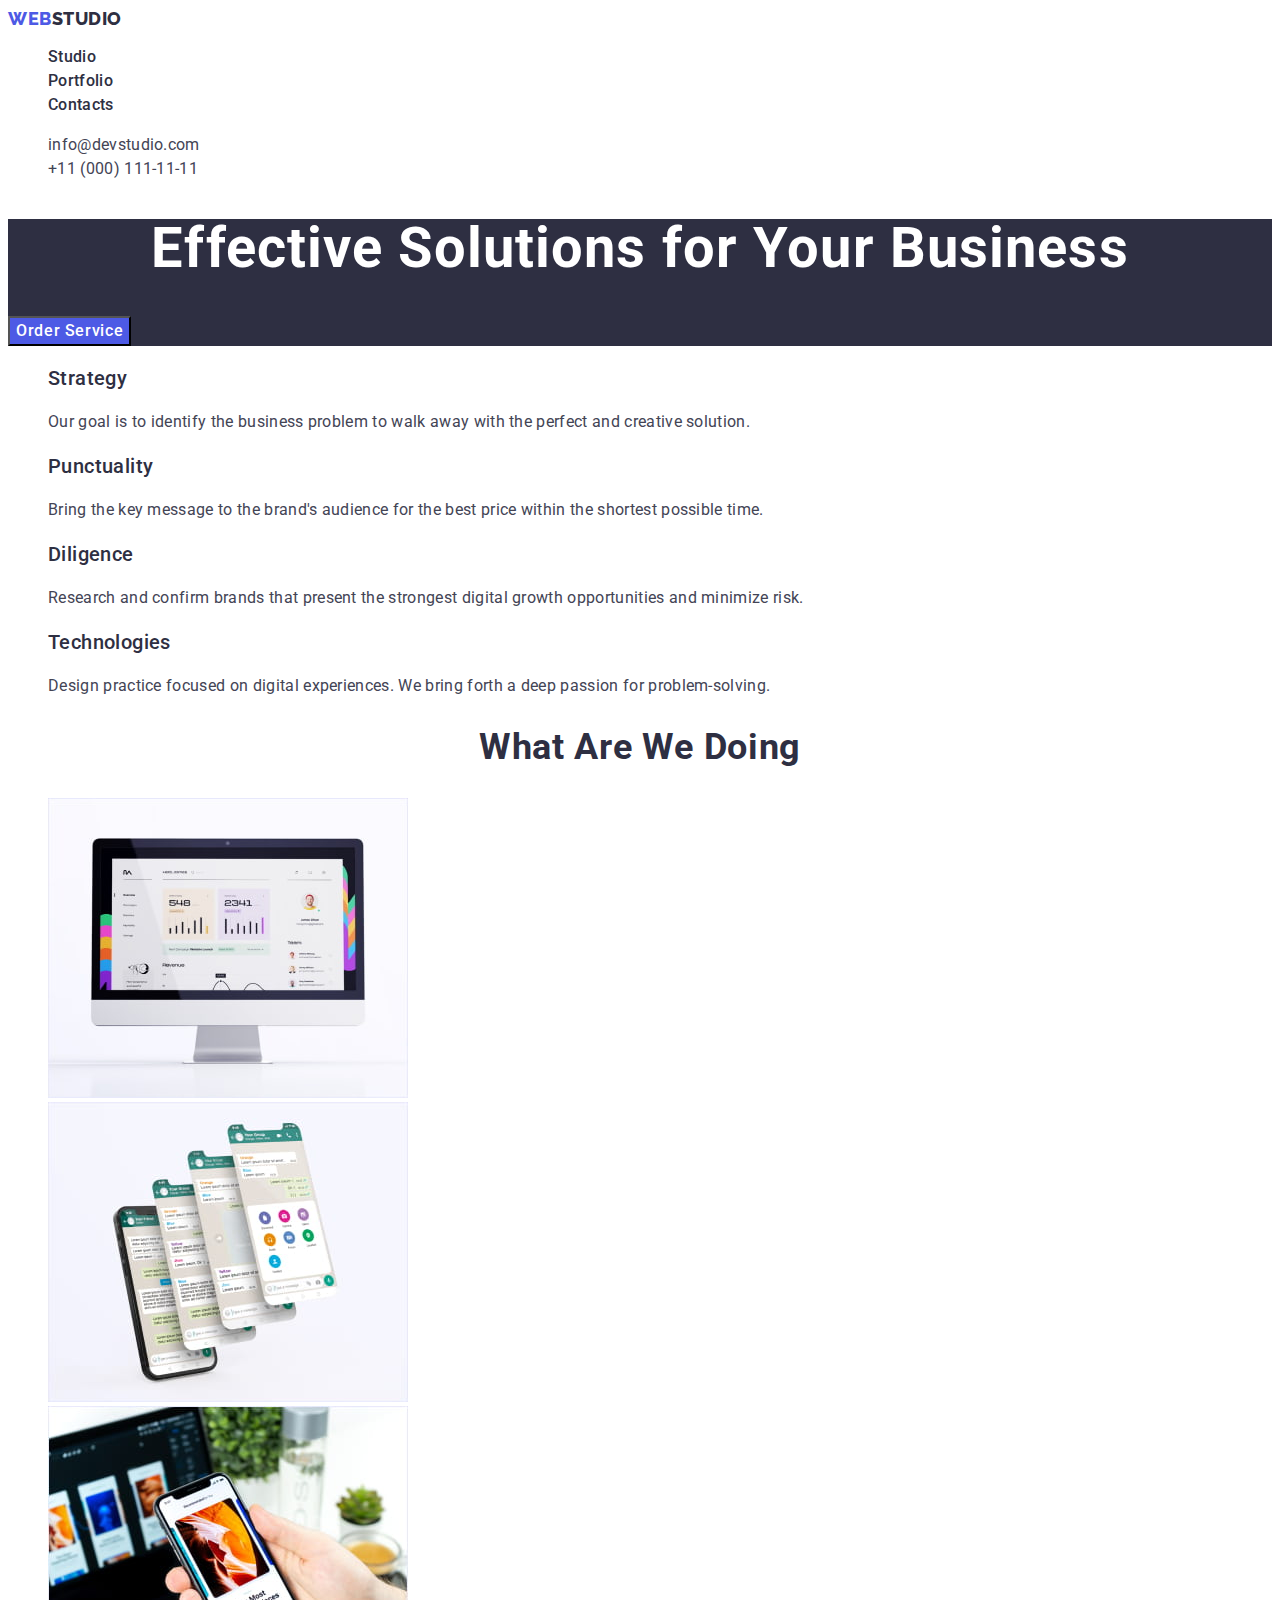
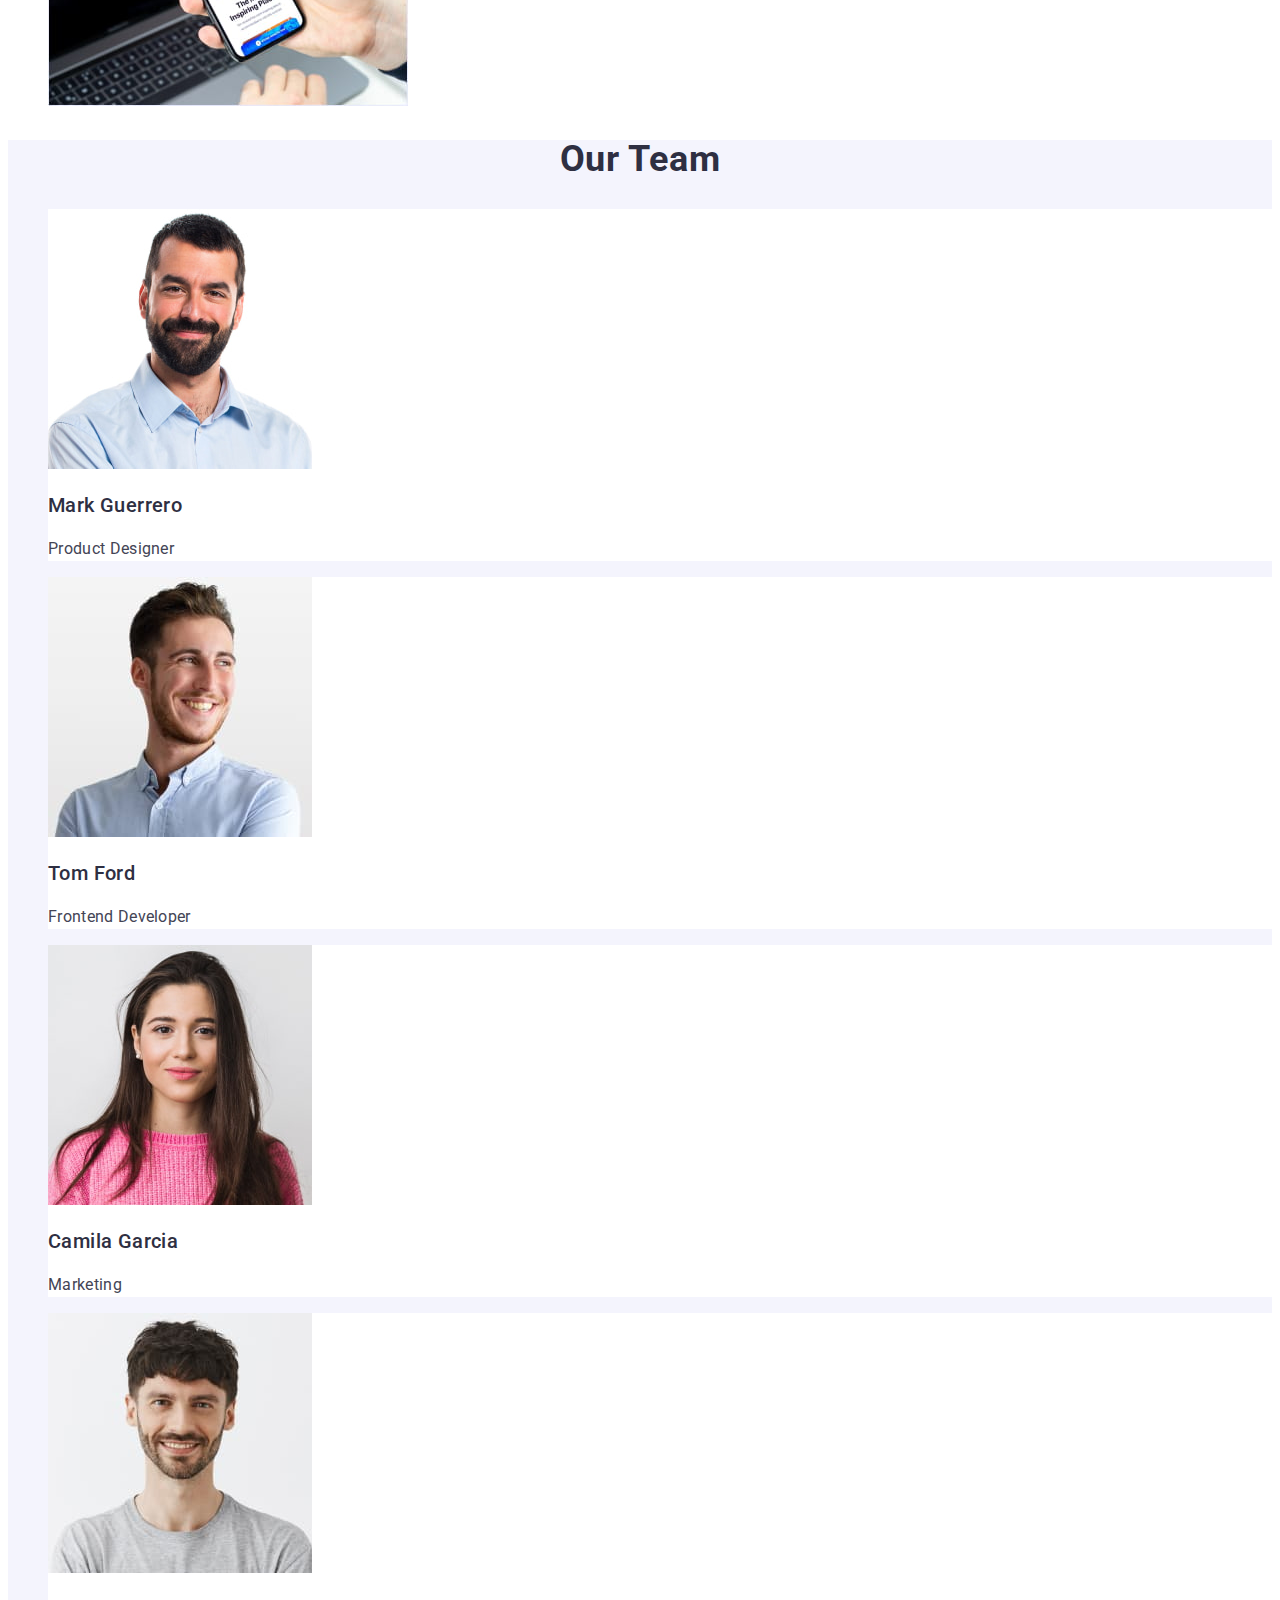
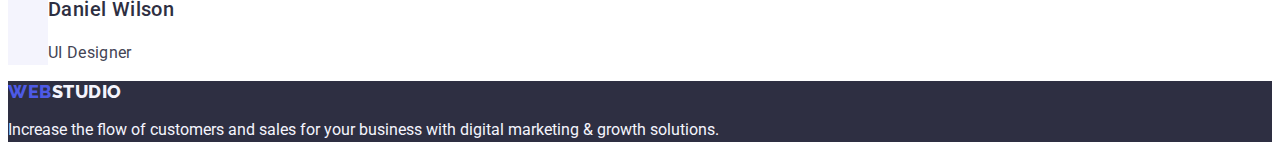
==== commit a1e23aa5: "update-4-hw-2-css" ====
--- a/index.html
+++ b/index.html
@@ -25,8 +25,8 @@
 
       <address class="heder-address">
         <ul class="list ">
-          <li><a  class="contact-email link " href="mailto:info@devstudio.com">info@devstudio.com</a></li>
-          <li><a  class="contact-phone-number link " href="tel:+110001111111">+11 (000) 111-11-11</a></li>
+          <li><a  class="contact-email contacts link " href="mailto:info@devstudio.com">info@devstudio.com</a></li>
+          <li><a  class="contact-phone-number contacts link " href="tel:+110001111111">+11 (000) 111-11-11</a></li>
         </ul>
       </address>
     </header>
--- a/css/styles.css
+++ b/css/styles.css
@@ -90,7 +90,7 @@
 .menu-link,
 .link-menu {
     line-height: 1.5;
-    letter-spacing: 0.02;
+    letter-spacing: 0.02em;
     color: var(--primary-second-text);
 }
 
@@ -119,6 +119,19 @@
 .contact-email:focus   {
     color: #404BBF
                     }
+.contacts {
+    font-family: 'Roboto', sans-serif;
+    letter-spacing: 0.02em;
+    line-height: 1.5;
+    font-weight: 400;
+    font-size: 16px;
+    color: #434455;
+}
+
+.contacts:hover,
+.contacts:focus {
+    color: #404BBF;
+}
 /* Main Contant */ /* Hero */
 .hero,
 .footer {
@@ -145,7 +158,7 @@
 } 
 
 .button-btn:hover,
-.button-btn:focus::after {
+.button-btn:focus {
     background:#404BBF;
 }
    
@@ -262,6 +275,7 @@
     cursor: pointer;
     border: 1px solid #E7E9FC;
     border-radius: 4px;
+    letter-spacing: 0.04em;
 }
 
 .item-filter__btn:hover,
@@ -279,6 +293,7 @@
     font-weight: 500;
     font-size: 20px;
     line-height: 1.2;
+    letter-spacing: 0.02em;
     color: #2E2F42;
 }
 .item-works__text {
@@ -286,6 +301,7 @@
     font-size: 16px;
     line-height: 1.5;
     color: #434455;
+    letter-spacing: 0.02em;
 }
 
 
